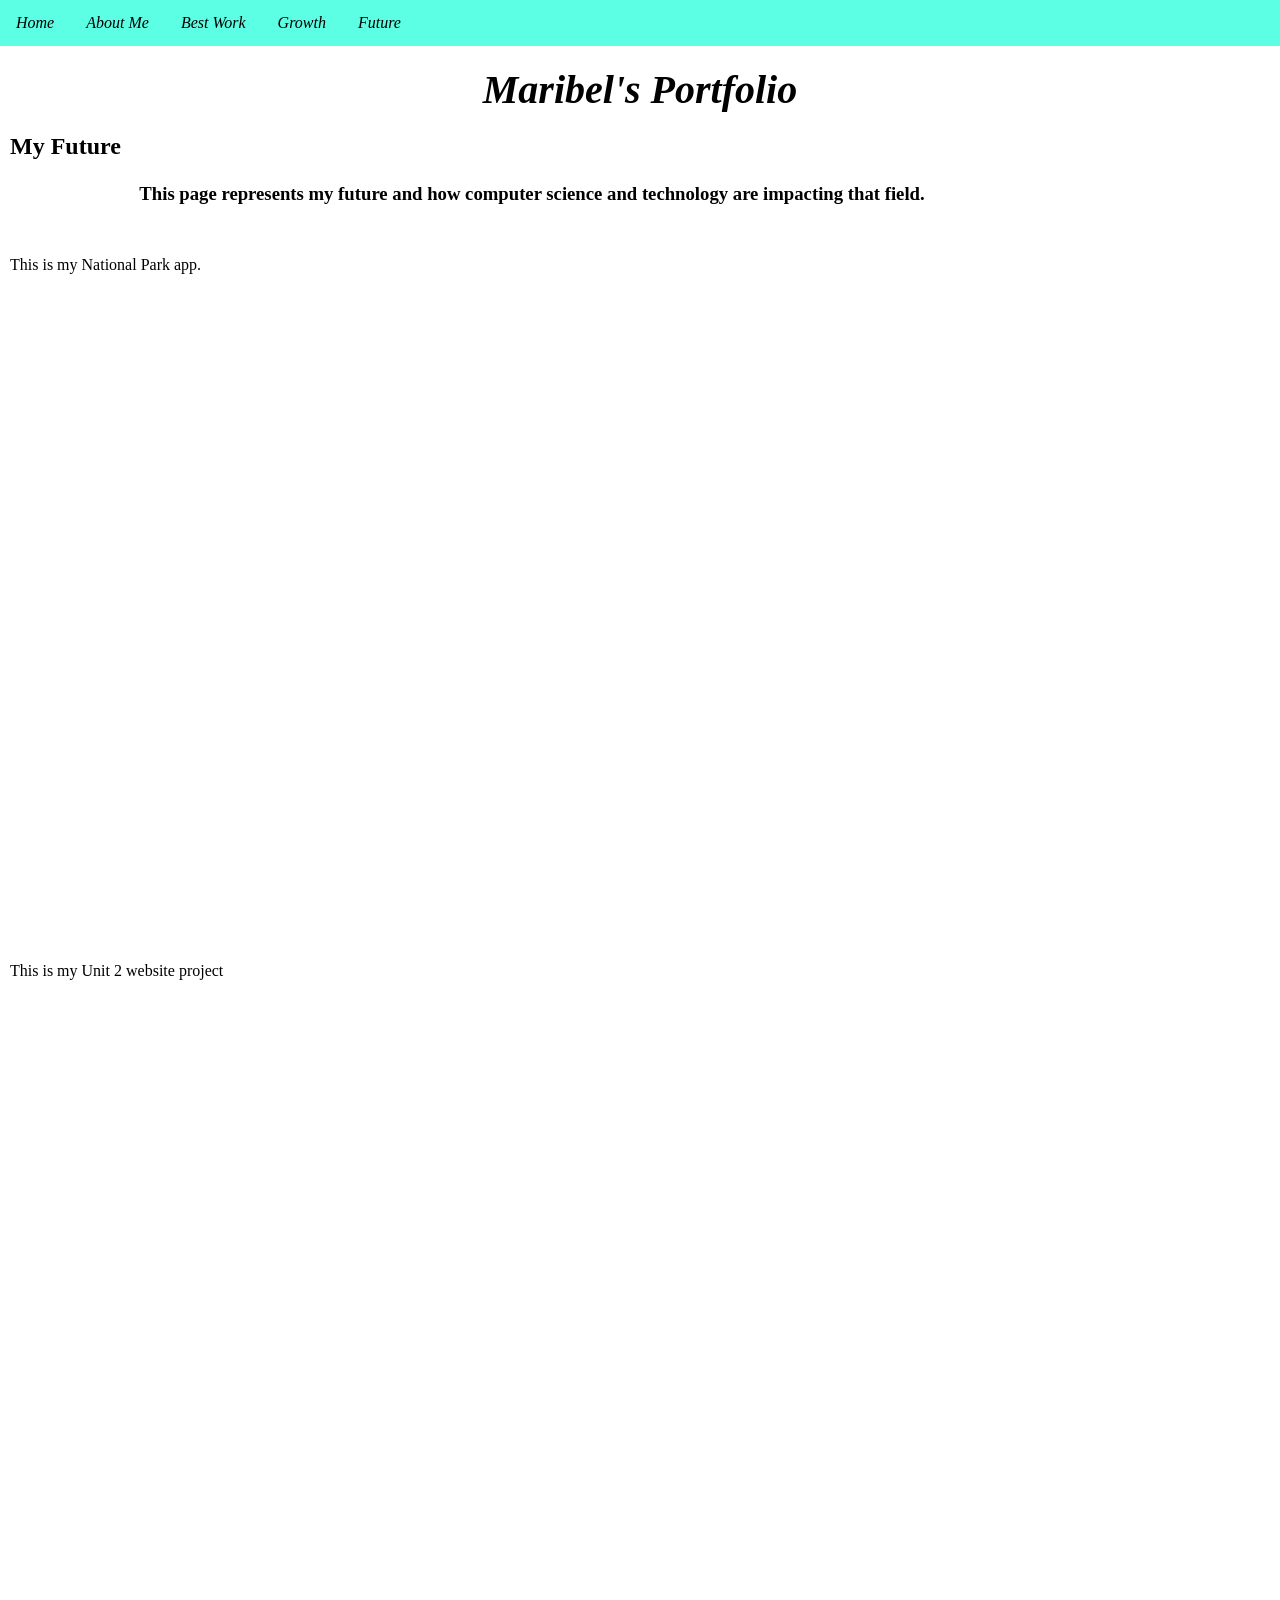
==== bestWork.html @ 18b43e48 "Add files via upload changes to cap portfolio" ====
<html>
  <head>
<link rel="stylesheet" href="style.css">
  </head>
  <body>

    <ul>
      <li><a href="index.html">Home</a></li>
      <li><a href="aboutMe.html">About Me</a></li>
      <li><a href="bestWork.html">Best Work</a></li>
      <li><a href="growth.html">Growth</a></li>
      <li><a href="hFuture.html">Future</a></li>
    </ul>

  </body>
</html>
<!DOCTYPE html>
<html>
  <body>
    <h1> Maribel's Portfolio</h1>
     <h2> My Future</h>
    <h3>This page represents my future and how computer science and technology are impacting that field.</h3>

    <br>
     <p>This is my National Park app.</p>
<iframe class="nationalPark" width="392" height="620" style="border: 0px;" src="https://studio.code.org/projects/applab/661c6c38-f9e5-4725-a9de-7e8cfca536ff/embed"></iframe>
   <br>
    <p>This is my Unit 2 website project</p>
    <iframe class="unit2" style="border: 0px;" src="https://mluna2324.github.io/my_Unit2Website/"></iframe>
    
  </body>
  
</html>
---- style.css ----
body {
        margin: 0;
        padding: 0;
      }

      h2, p {
        margin: 10px;
      }

      ul {
        list-style-type: none;
        margin: 0;
        padding: 0;
        overflow: hidden;
        background-color: #5cffe4;
      }

      ul li {
        float: left;
      }

      ul li a {
        display: block;
        color: black;
        font-style: italic;
        text-align: center;
        padding: 14px 16px;
        text-decoration: none;
      }


ul li:nth-child(1) a:hover {
  background-color: purple;
}

ul li:nth-child(2) a:hover {
  background-color: pink;
}

ul li:nth-child(3) a:hover {
  background-color: blue;
}

ul li:nth-child(4) a:hover {
  background-color: green;
}

h1{
  margin:20px;
  font-size: 40px;
  text-align: center;
  font-style: italic
}
h3{
  margin: 20px; auto;
  width: 80%;
  line-height: 1.5;
  text-align: center;
}

.nationalPark{
  display: block;
  margin: 20px auto;
}

.unit2{
  display: block;
  margin: 20px auto;
  width: 100%;
  height: 100%;
}
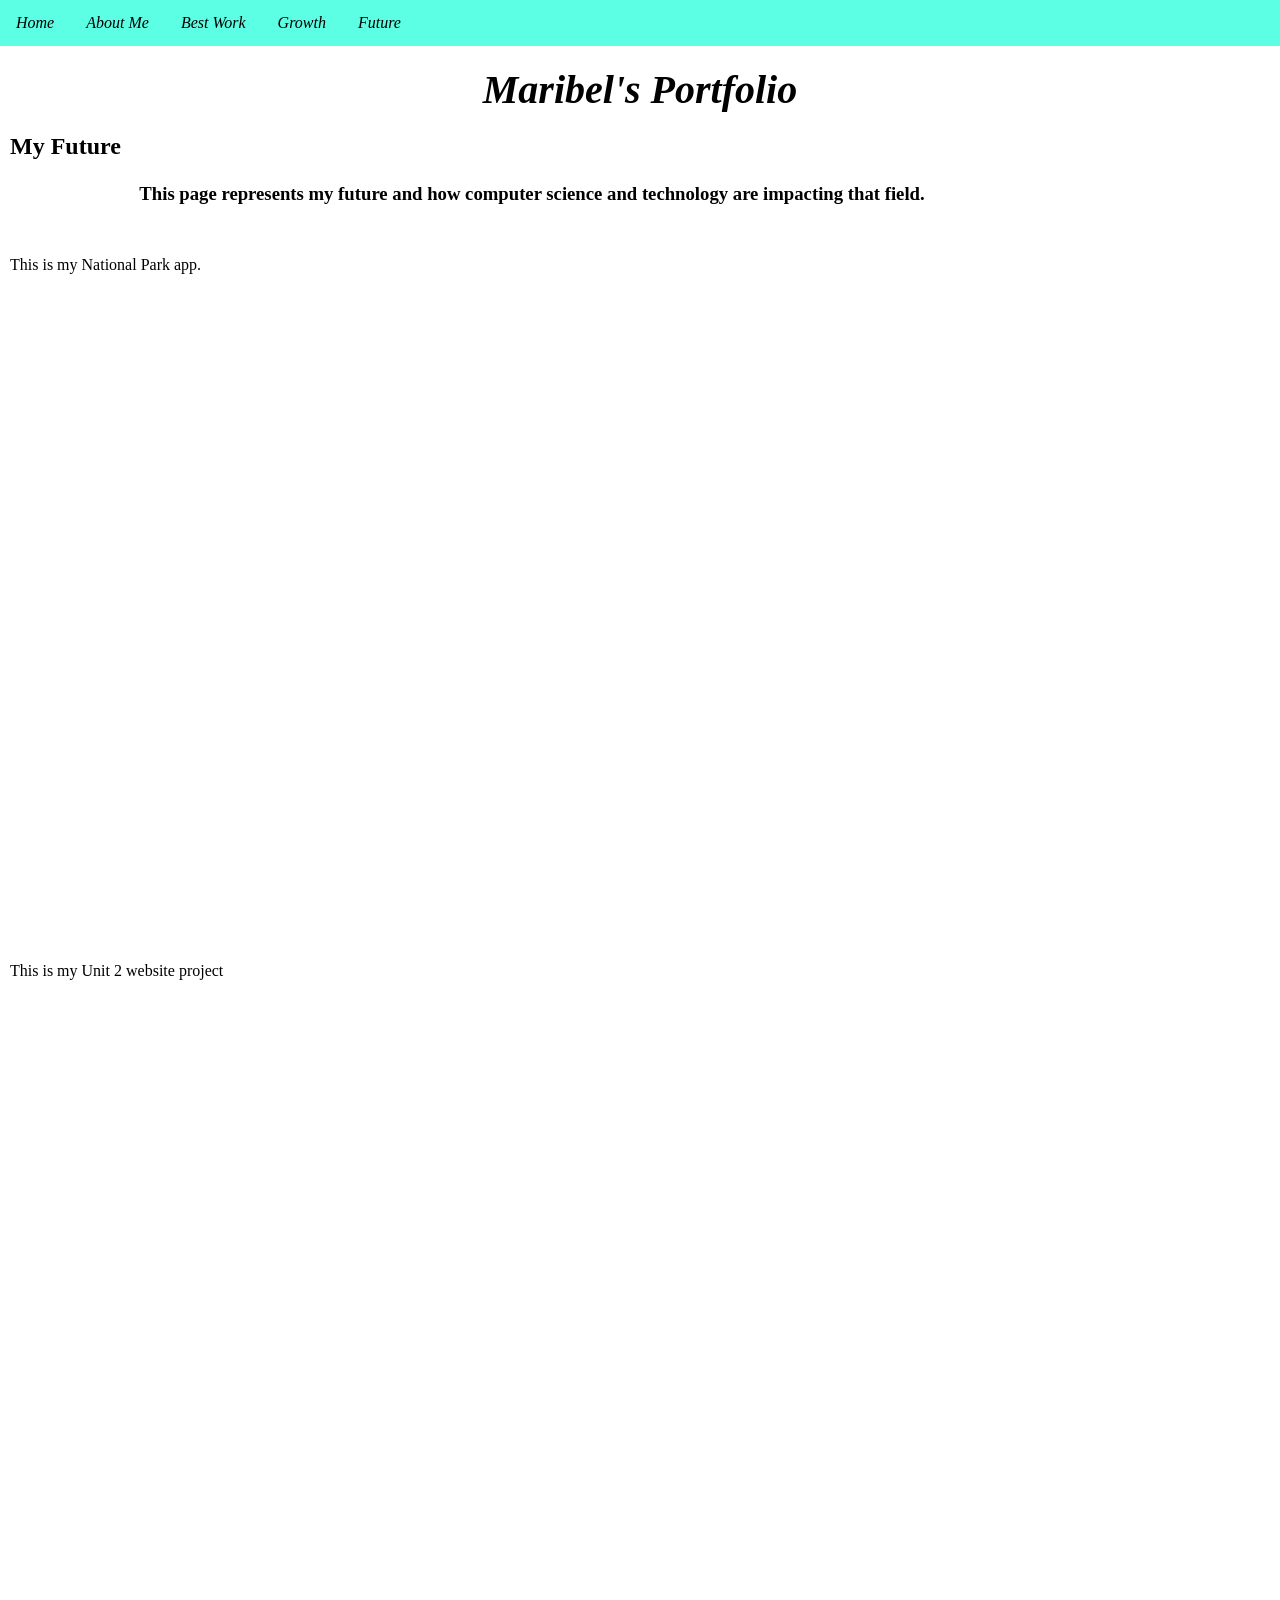
==== commit be7a9ca5: "Update bestWork.html added code to bestWork" ====
--- a/bestWork.html
+++ b/bestWork.html
@@ -30,4 +30,4 @@
     
   </body>
   
-</html>+</html>
--- a/style.css
+++ b/style.css
@@ -67,10 +67,15 @@
 .unit2{
   display: block;
   margin: 20px auto;
-  width: 100%;
-  height: 100%;
+  width: 80%;
+  height: 80%;
+}
+
+.up{
+   display: block;
+  margin: 20px auto;
 }
 
 
 
-    +    
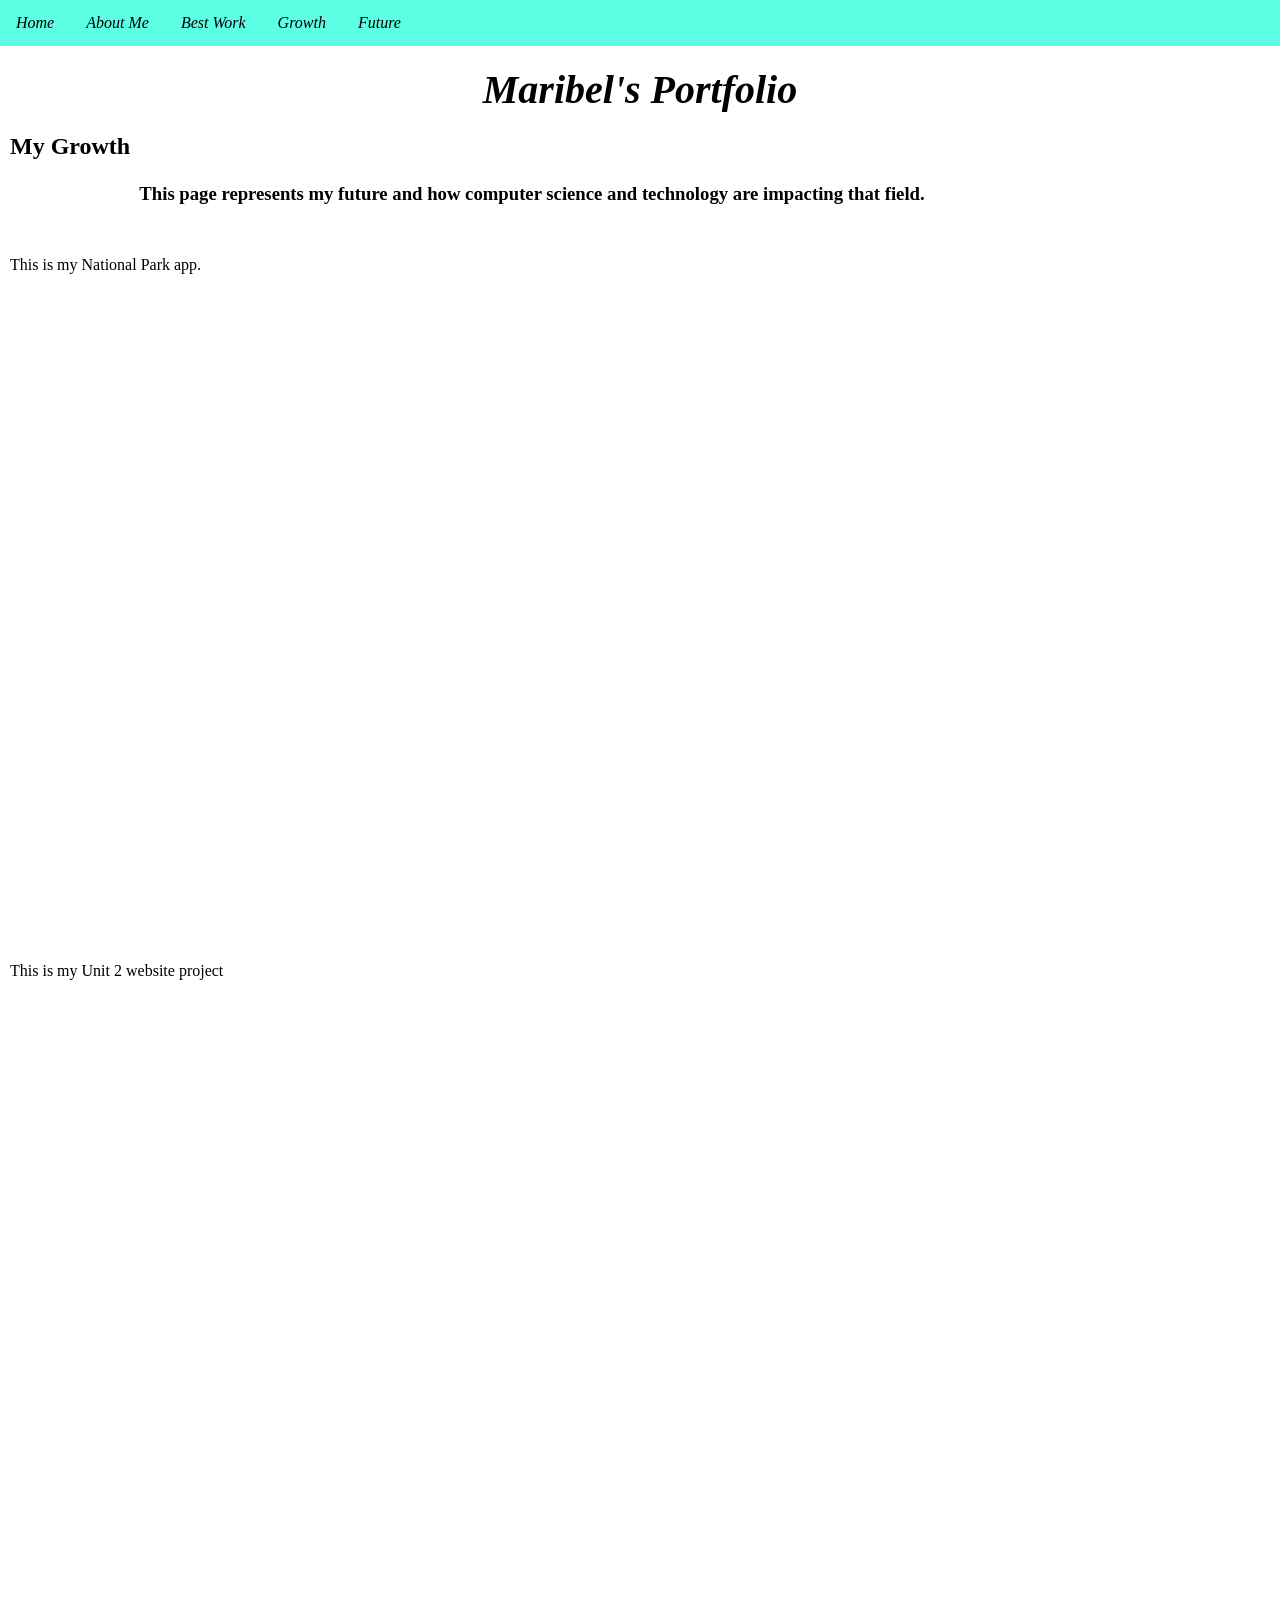
==== commit 8baf4754: "Update bestWork.html" ====
--- a/bestWork.html
+++ b/bestWork.html
@@ -18,7 +18,7 @@
 <html>
   <body>
     <h1> Maribel's Portfolio</h1>
-     <h2> My Future</h>
+     <h2>My Growth</h>
     <h3>This page represents my future and how computer science and technology are impacting that field.</h3>
 
     <br>
